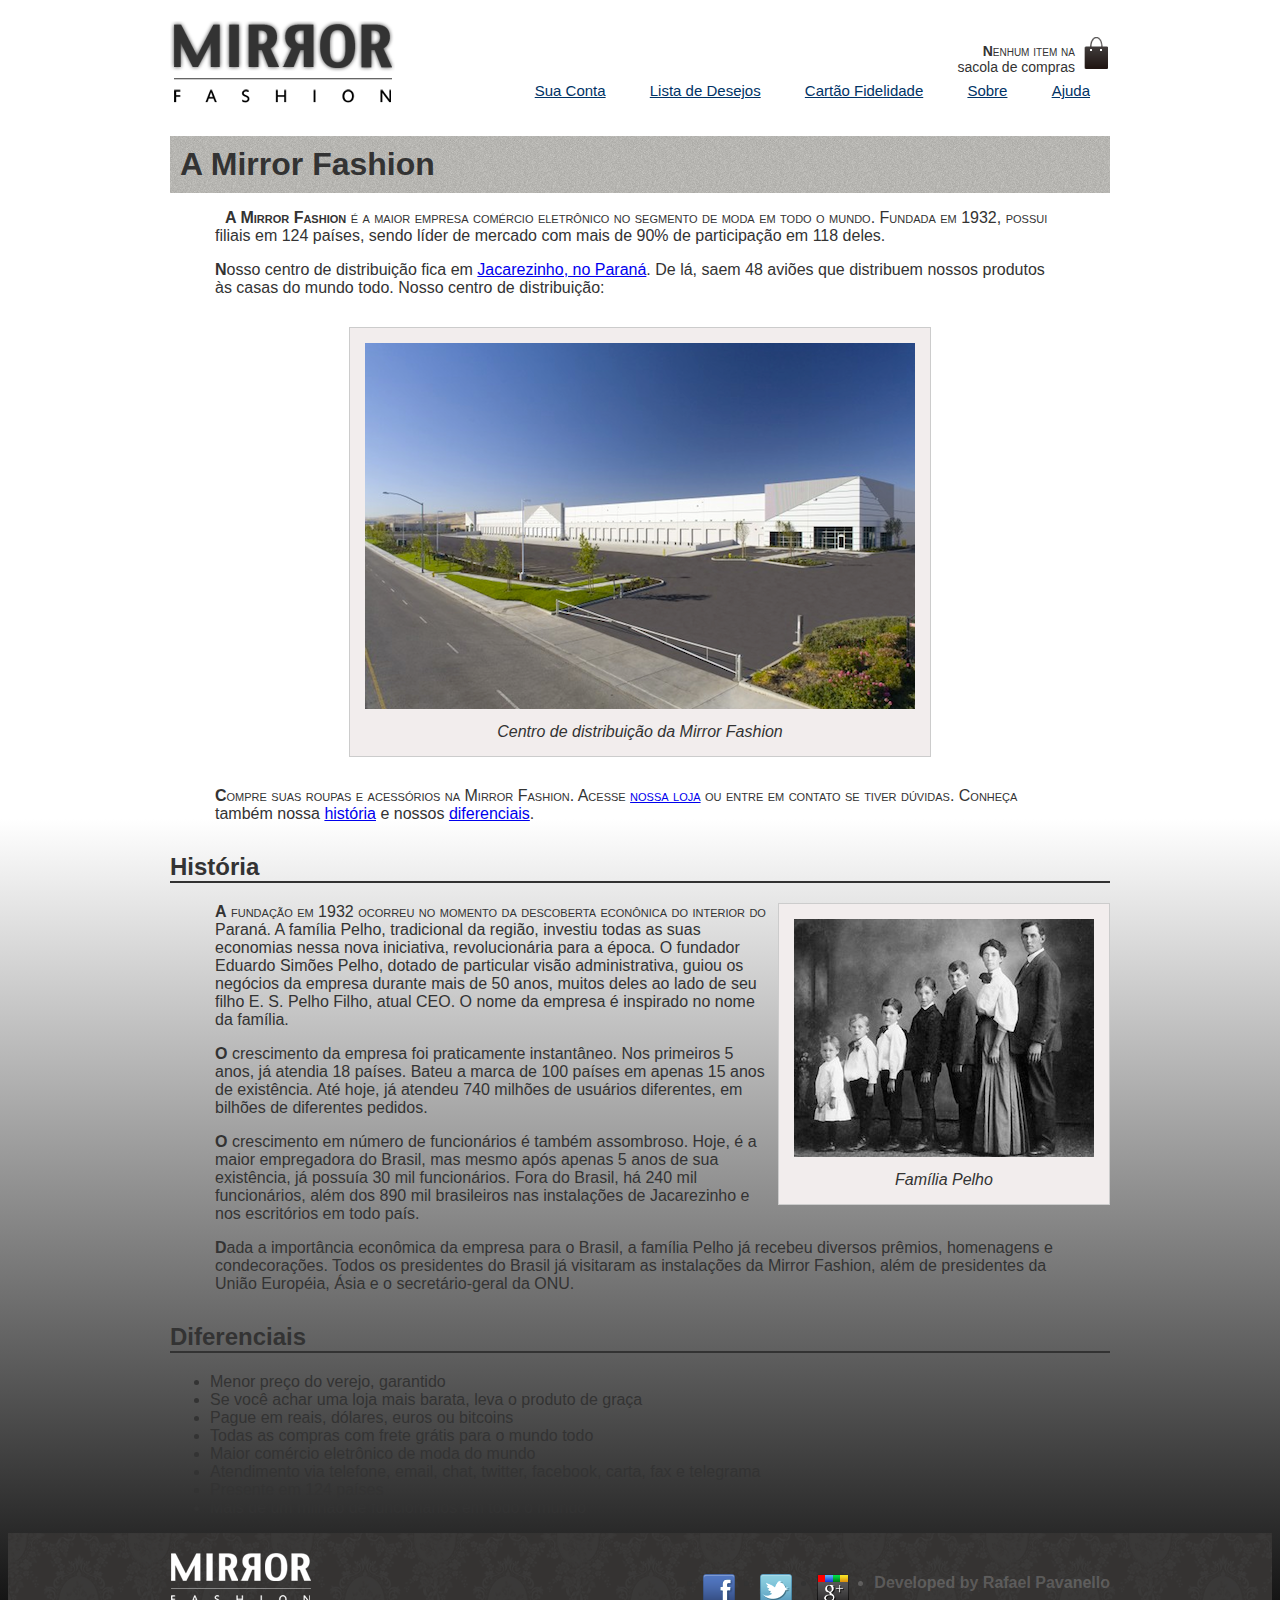
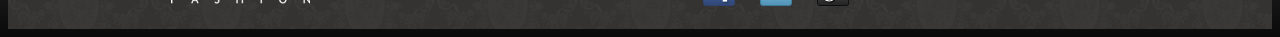
==== about.html @ 17a41176 "first commit" ====
<!DOCTYPE html>
<html>
    <head>
        <meta charset="utf-8">
<title>About a Mirror Fashion</title>        
        <link rel="stylesheet" href="css/about.css">
        <link rel="stylesheet" href="css/style.css">
        <!--[if lt IE 9]>
        <script src="//html5shiv.googlecode.com/svn/trunk/html5.js"></script>
        <![endif]-->
    </head>
    <body>
        <header class="container">
            <h1><a href="/index.html"><img src="img/logo.png" alt="Mirror Fashion Logo"></a></h1>
            <p class="sacola">
                Nenhum item na sacola de compras
            </p>
            <nav class="menu-opcoes">
                <ul>
                    <li><a href="#">Sua Conta</a></li>
                    <li><a href="#">Lista de Desejos</a></li>
                    <li><a href="#">Cartão Fidelidade</a></li>
                    <li><a href="about.html">Sobre</a></li>
                    <li><a href="#">Ajuda</a></li>
                </ul>
            </nav>
        </header>
        <!--<img src="img/logo.png" alt="Mirror Fashion Logo">-->    
            <article class="container">
                <section>
                    <h1 class="articleH1">A Mirror Fashion</h1>

                    <p><strong>A Mirror Fashion</strong> é a maior empresa comércio eletrônico no segmento de moda em todo o mundo. 
                    Fundada em 1932, possui filiais em 124 países, sendo líder de mercado com mais de 90% de 
                    participação em 118 deles.</p>

                    <p>Nosso centro de distribuição fica em <a href="https://maps.google.com.br/?q=Jacarezinho" target="_blank">Jacarezinho, no Paraná</a>. De lá, saem 48 aviões que 
                    distribuem nossos produtos às casas do mundo todo. Nosso centro de distribuição:</p>
                </section>  

                <section> 
                    <figure id="centro-distribuicao">
                        <img src="img/centro-distribuicao.png" alt="Foto do centro de distribuição da Mirror Fashion">
                        <figcaption>Centro de distribuição da Mirror Fashion</figcaption>
                    </figure>               

                    <p>Compre suas roupas e acessórios na Mirror Fashion. Acesse <a href="index.html">nossa loja</a> ou entre em contato 
                    se tiver dúvidas. Conheça também nossa <a href="#historia">história</a> e nossos <a href="#diferenciais">diferenciais</a>.</p>
                </section>

                <section>
                    <h2 id="historia">História</h2>
                    <figure id="familia-pelho">
                        <img src="img/familia-pelho.jpg" alt="Foto da família Pelho">
                        <figcaption>Família Pelho</figcaption>
                    </figure>

                    <p>A fundação em 1932 ocorreu no momento da descoberta econônica do interior do Paraná. A 
                    família Pelho, tradicional da região, investiu todas as suas economias nessa nova iniciativa, 
                    revolucionária para a época. O fundador Eduardo Simões Pelho, dotado de particular visão 
                    administrativa, guiou os negócios da empresa durante mais de 50 anos, muitos deles ao lado 
                    de seu filho E. S. Pelho Filho, atual CEO. O nome da empresa é inspirado no nome da família.</p>

                    <p>O crescimento da empresa foi praticamente instantâneo. Nos primeiros 5 anos, já atendia 18 países. 
                    Bateu a marca de 100 países em apenas 15 anos de existência. Até hoje, já atendeu 740 milhões 
                    de usuários diferentes, em bilhões de diferentes pedidos.</p>

                    <p>O crescimento em número de funcionários é também assombroso. Hoje, é a maior empregadora do 
                    Brasil, mas mesmo após apenas 5 anos de sua existência, já possuía 30 mil funcionários. Fora do 
                    Brasil, há 240 mil funcionários, além dos 890 mil brasileiros nas instalações de Jacarezinho e 
                    nos escritórios em todo país.</p>

                    <p>Dada a importância econômica da empresa para o Brasil, a família Pelho já recebeu diversos prêmios, 
                    homenagens e condecorações. Todos os presidentes do Brasil já visitaram as instalações da Mirror 
                    Fashion, além de presidentes da União Européia, Ásia e o secretário-geral da ONU.</p>
                </section> 
                <h2 id="diferenciais">Diferenciais</h2>
                <ul>
                    <li>Menor preço do verejo, garantido</li>
                    <li>Se você achar uma loja mais barata, leva o produto de graça</li>
                    <li>Pague em reais, dólares, euros ou bitcoins</li>
                    <li>Todas as compras com frete grátis para o mundo todo</li>
                    <li>Maior comércio eletrônico de moda do mundo</li>
                    <li>Atendimento via telefone, email, chat, twitter, facebook, carta, fax e telegrama</li>
                    <li>Presente em 124 países</li>
                    <li>Mais de um milhão de funcionários em todo o mundo</li>
                </ul>
            </article>
            <!--End of article-->
            <footer>
                <div class="container">
                    <img src="img/logo-rodape.png" alt="Mirror Fashion's logo">
                    <ul class="social">
                        <li><a href="http://facebook.com/mirrorfashion">facebook</a></li>
                        <li><a href="http://twitter.com/mirrorfashion">twitter</a></li>
                        <li><a href="http://plus.google.com/mirrorfashion">google</a></li>
                        <li class="author">Developed by Rafael Pavanello</li>
                    </ul>
                </div>
            </footer>
    </body>
</html>
---- css/about.css ----
.articleH1 {
    padding: 10px;
    margin: 10px 0;
    background-image: url(../img/sobre-background.jpg);
}

h2 {
    border-bottom: 2px solid #333333 ;
    margin-top: 30px;
}

figure {
    background-color: #F2EDED;
    border: 1px solid #ccc;
    text-align: center;
    padding: 15px;
    margin: 30px;
}

figcaption {
    font-style: italic;
    margin-top: 10px;
}

p {
    padding: 0 45px;
}

#centro-distribuicao {
    margin-left: auto;
    margin-right: auto;
    width: 550px;
}
#familia-pelho {
    float: right;
    margin: 0 0 10px 10px;
}

p::first-letter {
    font-weight: bold;
}

h1 + p {
    text-indent: 10px;
}

:not(p) + p::first-line {
    font-variant: small-caps ;
}


/* Some options to use in .css file */

/*
p {
    line-height: 3px; /* tamanho da altura de cada linha 
    letter-spacing: 3px; /* tamanho do espaço entre cada letra 
    word-spacing: 5px; /* tamanho do espaço entre cada palavra 
    text-indent: 30px; /* tamanho da margem da primeira linha do texto
    }
*/

/*
body {
    border-color: red;
    border-style: solid, dashed , dotted , double , groove.
    border-width: 1px;
}
*/
---- css/style.css ----
body {
    color: #333333;
    font-family: "Lucida Sans Unicode", "Lucida Grande", sans-serif;
    background-color: white;
    background: linear-gradient(rgba(255,255,255,1) 50%, rgba(10,10,10,1) 100%) ;
}
/* beginning header style*/
header {
    position: relative;
}

.container {
    margin: 0 auto;
    width: 940px;
}

.sacola {
    background-image: url(../img/sacola.png);
    background-repeat: no-repeat;
    background-position: top right;

    font-size: 14px;
    padding-right: 35px;
    text-align: right;
    width: 140px;
    padding-top: 8px;

    position: absolute;
    top: 0px;
    right: 0px
}

.menu-opcoes {
    position: absolute;
    bottom: 0px;
    right: 0px;
}


.menu-opcoes ul {
    font-size: 15px;
}

.menu-opcoes a {
    color: #003366;
}

.menu-opcoes ul li {
    display: inline;
    margin: 20px;
}

.menu-opcoes a:hover {
    color: #007DC6;
}

.menu-opcoes a:active {
    color: #867DC6;
}
/* endind header style*/

/* beginning container destaque style*/
.busca, 
.menu-departamentos {
    background-color: #DCDCDC;
    font-weight: bold;
    text-transform: uppercase;
    float: left;

    margin-right: 10px;
    width: 230px;
}

.busca {
    border-top-left-radius: 8px;
    border-top-right-radius: 8px;
}

.menu-departamentos {
    clear: left;
    margin-top: 10px;
    padding-bottom: 10px;
}

.busca h2,
.busca form,
.menu-departamentos h2 {
    margin: 10px;
}

.menu-departamentos li ul {
    display: none;
}

.menu-departamentos li:hover ul {
    display: block;
}

.menu-departamentos ul ul li {
    background-color: #DCDCDC;
}

.menu-departamentos li li a:before{
    content: '\272A';
    padding: 3px;
    opacity: 0.6;
}

.busca input[type=search] {
    width: 170px;
}

.busca button {
    background-image: url(../img/busca.png);
    background-repeat: no-repeat;
    border: none;
    text-indent: -9999px;

    width: 20px;
    height: 20px;

}

.menu-departamentos li {
    background-color: white;
    margin-bottom: 1px;
    padding: 5px 10px;
}

.menu-departamentos a {
    color: #333333;
    text-decoration: none;
}

.destaque {
    margin-top: 10px;
}
/*ending container destaque style */

/* beginning paineis style */
.painel {
    margin: 10px 0;
    padding: 10px;
    width: 445px;
    border-radius: 8px;
    box-shadow: 5px 5px 4px #999;
}

.painel h2 {
    font-size: 24px;
    font-weight: bold;
    text-transform: uppercase;
    margin-bottom: 10px;
    text-shadow: 3px 3px 2px #999;
    text-shadow: 3px 3px 2px rgba(255,255,255,0.8);
}

.painel h2:before {
    content:'\2756';
    padding-right: 5px;
    opacity: 0.4;
}

.painel a {
    color: #333;
    font-size: 14px;
    text-align: center;
    text-decoration: none;
}

.painel li {
    display: inline-block;
    vertical-align: top;
    width: 140px;
    
    margin: 2px;
    padding-bottom: 10px;
    transition: 0.7s;
}

.painel li:hover {
    background-color: rgba(255, 255, 255, 0.8);
    box-shadow: 0 0 5px #333;
    transition: all 0.7s;
    transform: scale(1.1) rotate(-2deg);
}

.novidades {
    float: left;
    background-color: #F5DCDC;
    background: linear-gradient(#F5DCDC, #BEBEF4);
}

.mais-vendidos {
    float: right;
    background-color: #DCDCF5;
    background: linear-gradient(#BEBEF4,#F5DCDC);
}
/* ending paineis style */

/* beginning footer style */
footer {
    background-image: url(../img/fundo-rodape.png);
    clear: both;
}

footer .container {
    position: relative;
    padding: 20px 0;
}

.social {
    position: absolute;
    top: 25px;
    right: 0;   
}

.social a {
    height: 32px;
    width: 32px;
    display: block;
    text-indent: -9999px;
}

.social a[href*="facebook.com"] {
    background-image: url(../img/fc.png);
}

.social a[href*="twitter.com"] {    
    background-image: url(../img/tt.png);
}

.social a[href*="plus.google.com"] {
    background-image: url(../img/googleplus.png);
}

.social li {
    float: left;
    margin-left: 25px;
}

.social .author {
    color: rgba(255, 255, 255, 0.2); 
    font-weight: bold;   
}
/* ending footer style */
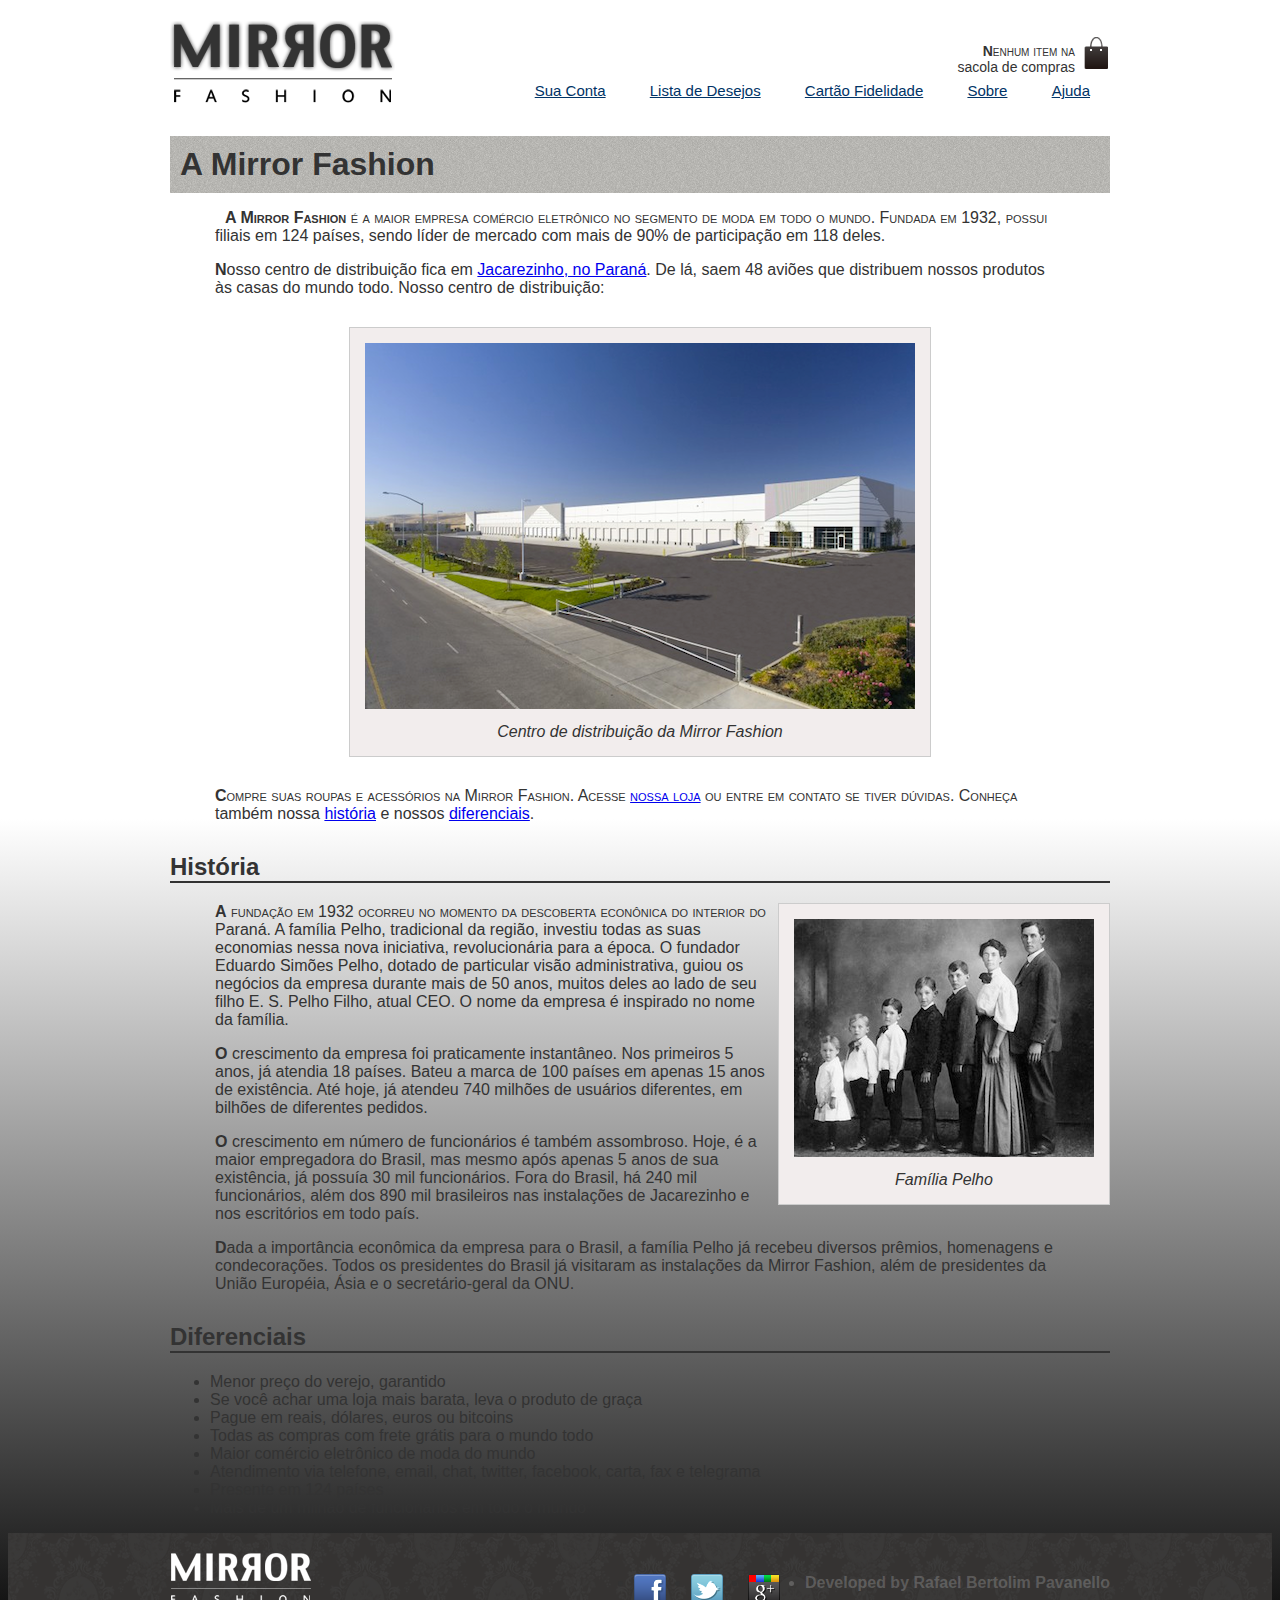
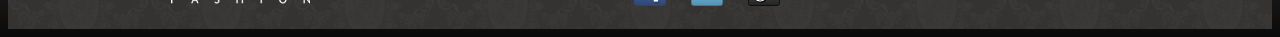
==== commit 87d4068b: "about file changed" ====
--- a/about.html
+++ b/about.html
@@ -94,7 +94,7 @@
                         <li><a href="http://facebook.com/mirrorfashion">facebook</a></li>
                         <li><a href="http://twitter.com/mirrorfashion">twitter</a></li>
                         <li><a href="http://plus.google.com/mirrorfashion">google</a></li>
-                        <li class="author">Developed by Rafael Pavanello</li>
+                        <li class="author">Developed by Rafael Bertolim Pavanello</li>
                     </ul>
                 </div>
             </footer>
